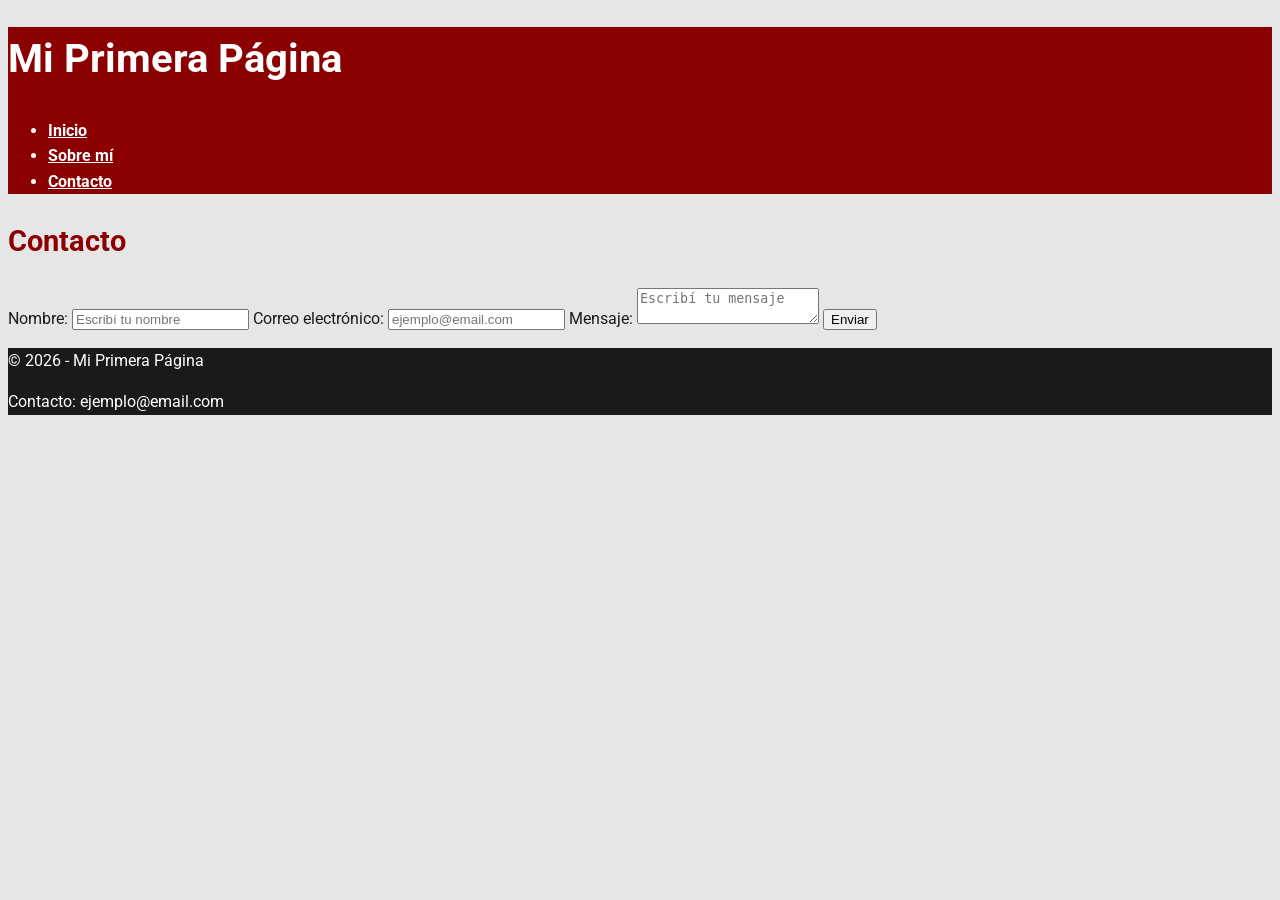
==== pages/contacto.html @ 77354055 "Add initial website structure with HTML, CSS, and media assets - Created index.html with main conten" ====
<!DOCTYPE html>
<html lang="es">
<head>
  <meta charset="UTF-8">
  <meta name="viewport" content="width=device-width, initial-scale=1.0">
  <title>Mi Primera Página | Contacto</title>
  <link rel="stylesheet" href="../css/style.css">
</head>

<body>
  <header>
    <h1>Mi Primera Página</h1>

    <nav>
        <ul>
          <li><a href="../index.html">Inicio</a></li>
          <li><a href="sobre-mi.html">Sobre mí</a></li>
          <li><a href="contacto.html">Contacto</a></li>
        </ul>
    </nav>
  </header>

  <main>
    <section id="contacto" class="seccion-contacto">
      <h2>Contacto</h2>

      <form action="#" method="post">
        <label for="nombre">Nombre:</label>
        <input type="text" id="nombre" name="nombre" placeholder="Escribí tu nombre" required>

        <label for="correo">Correo electrónico:</label>
        <input type="email" id="correo" name="correo" placeholder="ejemplo@email.com" required>

        <label for="mensaje">Mensaje:</label>
        <textarea id="mensaje" name="mensaje" placeholder="Escribí tu mensaje" required></textarea>

        <input type="submit" value="Enviar">
      </form>
    </section>
  </main>

  <footer>
    <p>&copy; 2026 - Mi Primera Página</p>
    <p>Contacto: ejemplo@email.com</p>
  </footer>
</body>
</html>
---- css/style.css ----
/* Roboto */
@import url('https://fonts.googleapis.com/css2?family=Roboto:ital,wght@0,100..900;1,100..900&display=swap');
/* font-family: "Roboto", sans-serif */

/* Estilos generales de la página */
body {
    font-family: "Roboto", sans-serif;
    color: #1A1A1A;
    background-color: #E6E6E6;
    line-height: 1.6;
}

/* Encabezado */
header {
  background-color: #8B0000;
  color: white;
}

h1 {
  font-size: 2.5rem;
  font-weight: 700;
}

/* Enlaces del menú */
nav a {
  color: white;
  font-weight: 700;
}

/* Títulos de las secciones */
h2 {
  color: rgb(139, 0, 0);
  font-size: 1.8rem;
  font-weight: 700;
}

/* Sección de bienvenida */
.seccion-inicio {
  background-color: rgba(255, 255, 255, 0.8);
}

/* Sección de historia */
.seccion-historia {
  background-color: hsl(0, 100%, 95%);
}

/* Título dentro del artículo sobre Iron Man */
.seccion-historia .tarjeta-historia h3 {
  color: #B22222;
  font-size: 1.4rem;
  font-weight: 700;
}

/* Texto de las leyendas de imágenes, video y audio */
figcaption {
  color: #555555;
  font-size: 0.875rem;
}

/* Información adicional */
aside {
  background-color: #D9D9D9;
}

/* Pie de página */
footer {
  background-color: #1A1A1A;
  color: white;
}
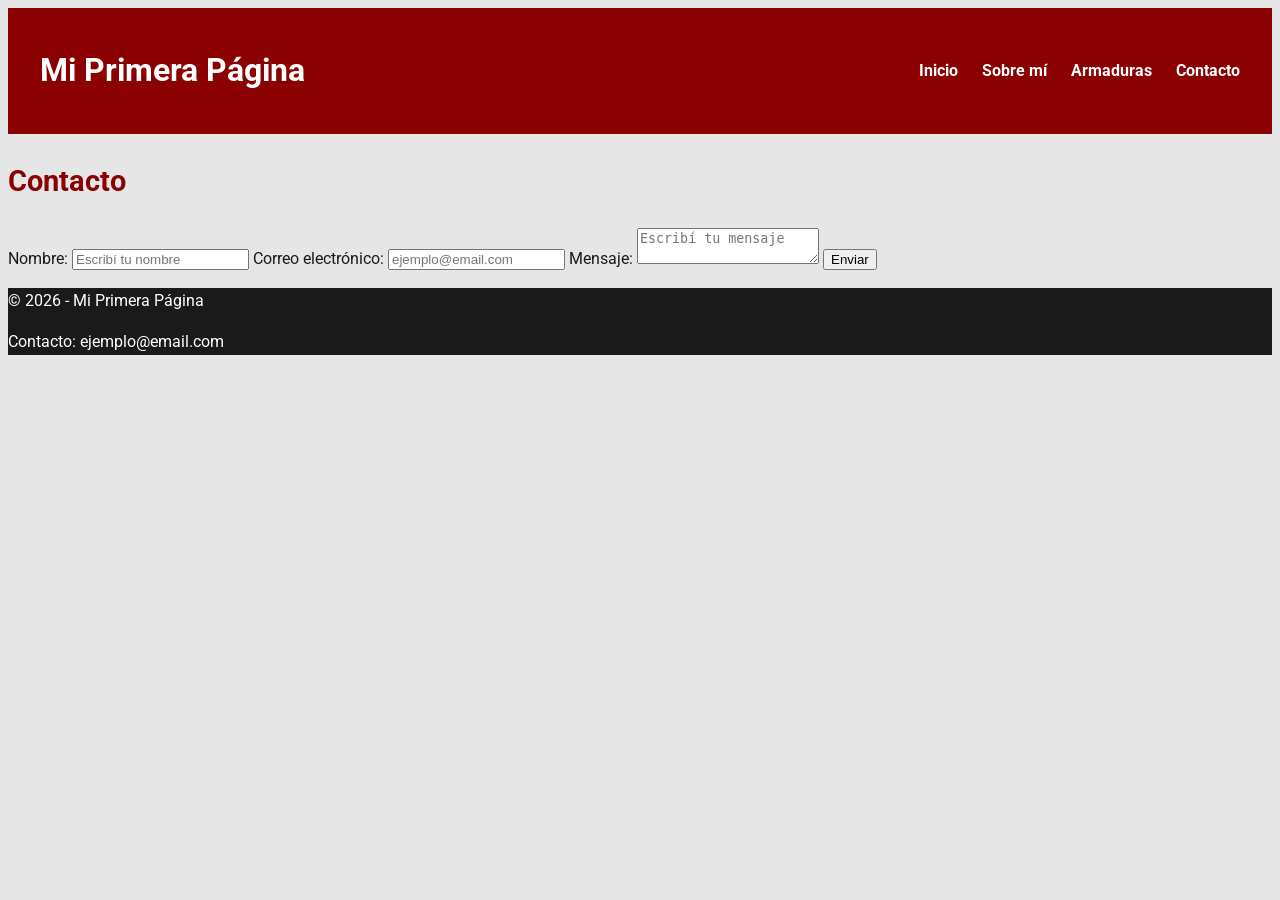
==== commit 4860a5f0: "Add armaduras.html page with Iron Man armor details and images + changes on styles.css" ====
--- a/pages/contacto.html
+++ b/pages/contacto.html
@@ -12,11 +12,12 @@
     <h1>Mi Primera Página</h1>
 
     <nav>
-        <ul>
-          <li><a href="../index.html">Inicio</a></li>
-          <li><a href="sobre-mi.html">Sobre mí</a></li>
-          <li><a href="contacto.html">Contacto</a></li>
-        </ul>
+      <ul>
+        <li><a href="../index.html">Inicio</a></li>
+        <li><a href="sobre-mi.html">Sobre mí</a></li>
+        <li><a href="armaduras.html">Armaduras</a></li>
+        <li><a href="contacto.html">Contacto</a></li>
+      </ul>
     </nav>
   </header>
 
--- a/css/style.css
+++ b/css/style.css
@@ -13,35 +13,52 @@
 /* Encabezado */
 header {
   background-color: #8B0000;
-  color: white;
-}
-
-h1 {
-  font-size: 2.5rem;
-  font-weight: 700;
+  color: #ffffff;
+  display: flex;
+  justify-content: space-between; /* Título a la izquierda, menú a la derecha */
+  align-items: center;            /* Centra verticalmente ambos elementos */
+  padding: 1rem 2rem;             /* Relleno interno para que no quede pegado a los bordes */
 }
 
 /* Enlaces del menú */
+/* Quitar puntos y márgenes por defecto de la lista */
+nav ul {
+  list-style: none;     /* Quita los puntos/viñetas */
+  padding: 0;           /* Quita la sangría por defecto del navegador */
+  margin: 0;            /* Quita márgenes externos del ul */
+  display: flex;        /* Coloca los elementos uno al lado del otro en horizontal */
+  gap: 1.5rem;          /* Agrega separación pareja entre cada enlace */
+}
+
+/* Estilo de los enlaces */
 nav a {
-  color: white;
+  color: #ffffff;
   font-weight: 700;
+  text-decoration: none; /* Quita el subrayado azul/blanco por defecto */
 }
+
+/* Efecto hover */
+nav a:hover {
+  color: #FFD700;
+  text-decoration: underline; /* Opcional: que se subraye solo al pasar el mouse */
+}
+
 
 /* Títulos de las secciones */
 h2 {
-  color: rgb(139, 0, 0);
+  color: #8b0000;
   font-size: 1.8rem;
   font-weight: 700;
 }
 
 /* Sección de bienvenida */
 .seccion-inicio {
-  background-color: rgba(255, 255, 255, 0.8);
+  background-color: #ffffffcc;
 }
 
 /* Sección de historia */
 .seccion-historia {
-  background-color: hsl(0, 100%, 95%);
+  background-color: #ffe5e5;
 }
 
 /* Título dentro del artículo sobre Iron Man */
@@ -65,5 +82,36 @@
 /* Pie de página */
 footer {
   background-color: #1A1A1A;
-  color: white;
+  color: #ffffff;
+}
+
+/* Sección de armaduras */
+.seccion-armaduras {
+  background-color: #ffe5e5;
+}
+
+/* Contenedor de las tarjetas de armaduras en grilla */
+.seccion-armaduras {
+  background-color: #ffe5e5;
+  padding: 1.5rem;
+}
+
+.grid-armaduras {
+  display: grid;
+  grid-template-columns: repeat(auto-fit, minmax(220px, 1fr));
+  gap: 1.5rem;
+  margin-top: 1.5rem;
+}
+
+/* Tarjetas individuales de cada armadura */
+.tarjeta-armadura {
+  background-color: #ffffffcc;
+  padding: 1rem;
+  border-radius: 8px;
+}
+
+.tarjeta-armadura img {
+  width: 100%;
+  height: auto;
+  border-radius: 4px;
 }
